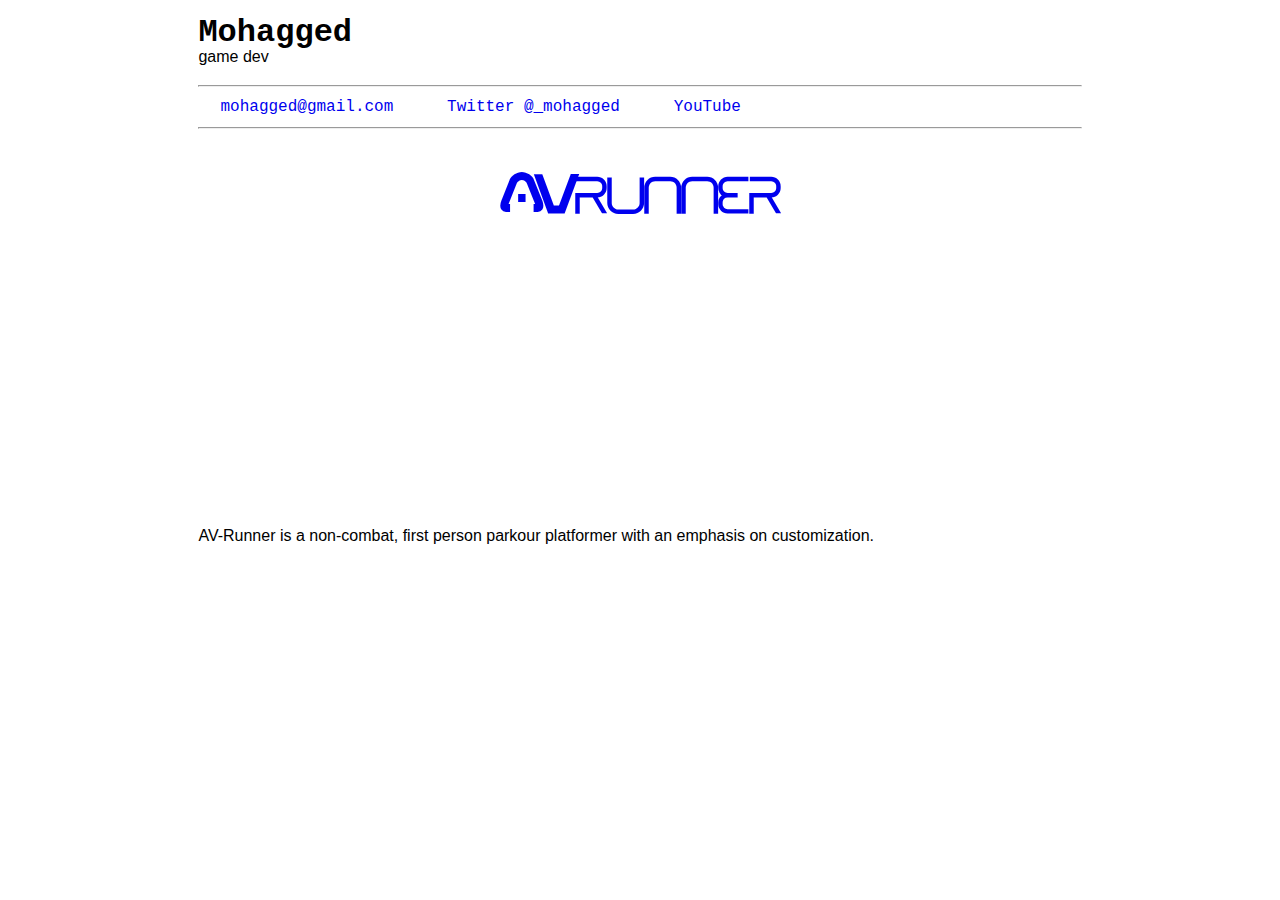
==== index.html @ 0fca0d49 "updated game description text" ====
<!DOCTYPE html>
<html>
<head>
	<title>Mohagged</title>
	<link rel="stylesheet" type="text/css" href="index.css">
<body>
	<h1 style="margin-bottom: 0%; padding-bottom: 0%;">Mohagged</h1>
	<p style="margin-top: 0%; padding-top: 0%;">game dev</p>

	<hr>

	<!-- contact -->
	<div class="contact">
		<ul>
			<li><a href="mailto:mohagged@gmail.com">mohagged@gmail.com</a></li>
			<li><a href="https://twitter.com/_mohagged">Twitter @_mohagged</a></li>
			<li><a href="https://www.youtube.com/channel/UCcjRN8PCbwifWlkvOE55gag">YouTube</a></li>
		</ul>
	</div>

	<hr>

	<!-- games -->
	<h2><a href="http://www.av-runner.com">AVrunner</a></h2>

	<iframe width="427" height="240" src="https://www.youtube.com/embed/rJ1HJ8F0hzM?list=PLpTggLw8cfKmBmSY4twegCQ4Zf7y_hsKI" frameborder="0" allowfullscreen></iframe>

	<p>AV-Runner is a non-combat, first person parkour platformer with an emphasis on customization.</p>

	<footer><br></footer>

</body>

<script>
  (function(i,s,o,g,r,a,m){i['GoogleAnalyticsObject']=r;i[r]=i[r]||function(){
  (i[r].q=i[r].q||[]).push(arguments)},i[r].l=1*new Date();a=s.createElement(o),
  m=s.getElementsByTagName(o)[0];a.async=1;a.src=g;m.parentNode.insertBefore(a,m)
  })(window,document,'script','https://www.google-analytics.com/analytics.js','ga');

  ga('create', 'UA-89571193-1', 'auto');
  ga('send', 'pageview');

</script>

</html>
---- index.css ----
@font-face{
    font-family: "Digitall";
    src: url('Digitall.ttf'),
    url('Digitall.eot'); /* IE */
}

body{
	font-family: "Courier New";
	line-height:1.5em;
	max-width:69%;
	padding:0 2%;
	margin:auto;
}

iframe {
	width: 100%;
}

h2 {
	font-family: "Digitall";
	text-align: center;
	font-size: 400%;
}

h3 {
	text-align: center;
	font-size: 200%;
}

p {
	font-family: "Lucida Sans Unicode", sans-serif;
}

a{
	text-decoration: none;
}

a:hover {
	color:white;
	background-color: black;
}

.contact {
	text-align: left;
}

.contact ul {
	padding: 0;
	margin: 0;
	list-style-type: none;
}

.contact li {
	display: inline;
	padding-left: 2.5%;
	padding-right: 2.5%;
}

footer {
	margin-bottom: 4%;
}
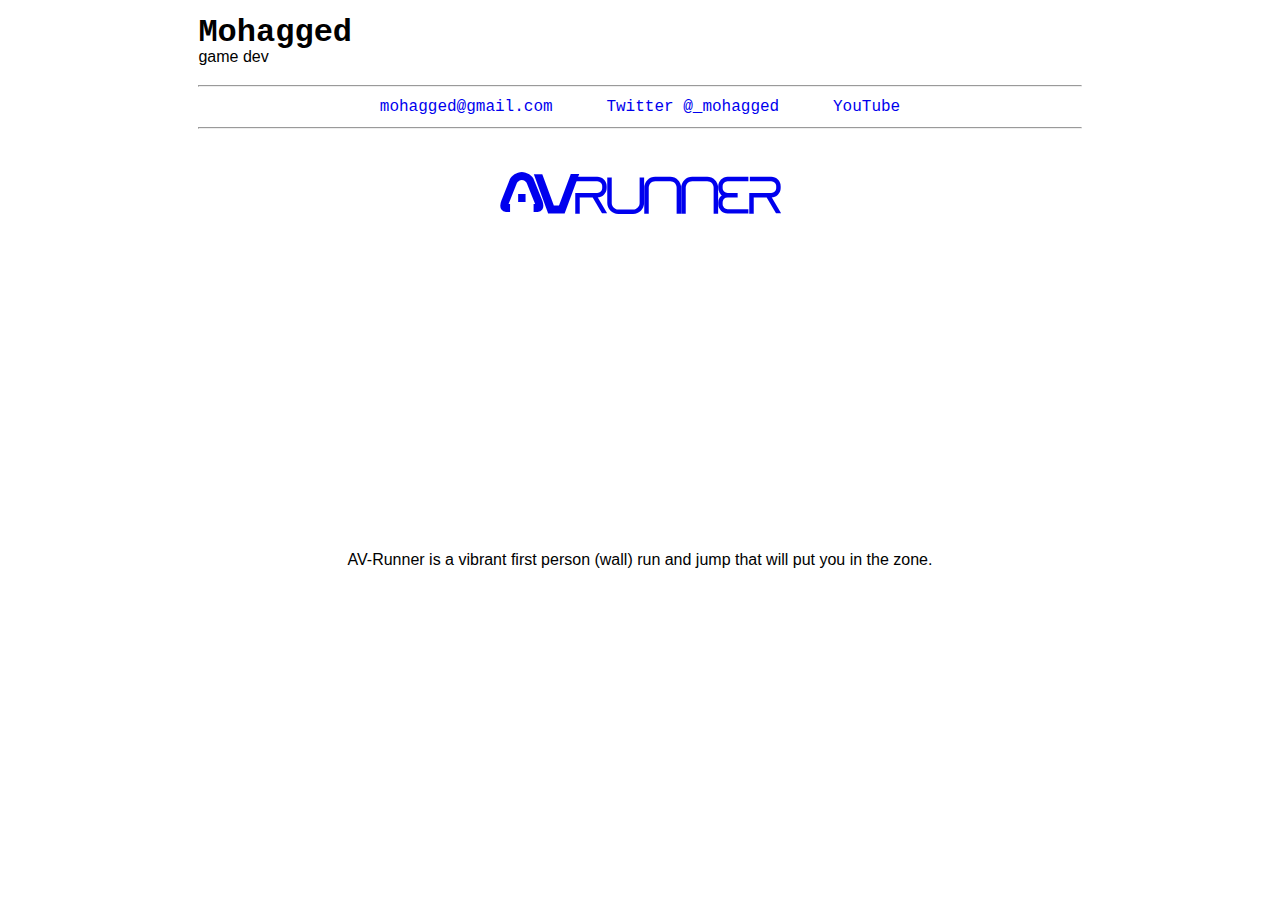
==== commit 80f9c9b8: "pages update with footage from Alpha Demo 10" ====
--- a/index.html
+++ b/index.html
@@ -23,9 +23,12 @@
 	<!-- games -->
 	<h2><a href="http://www.av-runner.com">AVrunner</a></h2>
 
-	<iframe width="427" height="240" src="https://www.youtube.com/embed/rJ1HJ8F0hzM?list=PLpTggLw8cfKmBmSY4twegCQ4Zf7y_hsKI" frameborder="0" allowfullscreen></iframe>
+	<iframe width="427" height="240" src="https://www.youtube.com/embed/tC2NM3r-CD0?list=PLpTggLw8cfKndyhA8bgb3pt-IZqxW7Un_&amp;ecver=2" frameborder="0" allowfullscreen></iframe>
 
-	<p>AV-Runner is a non-combat, first person parkour platformer with an emphasis on customization.</p>
+	<br><br>
+	<p style="text-align:center">AV-Runner is a vibrant first person (wall) run and jump that will put you in the zone.</p>
+	<br>
+
 
 	<footer><br></footer>
 
--- a/index.css
+++ b/index.css
@@ -41,7 +41,7 @@
 }
 
 .contact {
-	text-align: left;
+	text-align: center;
 }
 
 .contact ul {
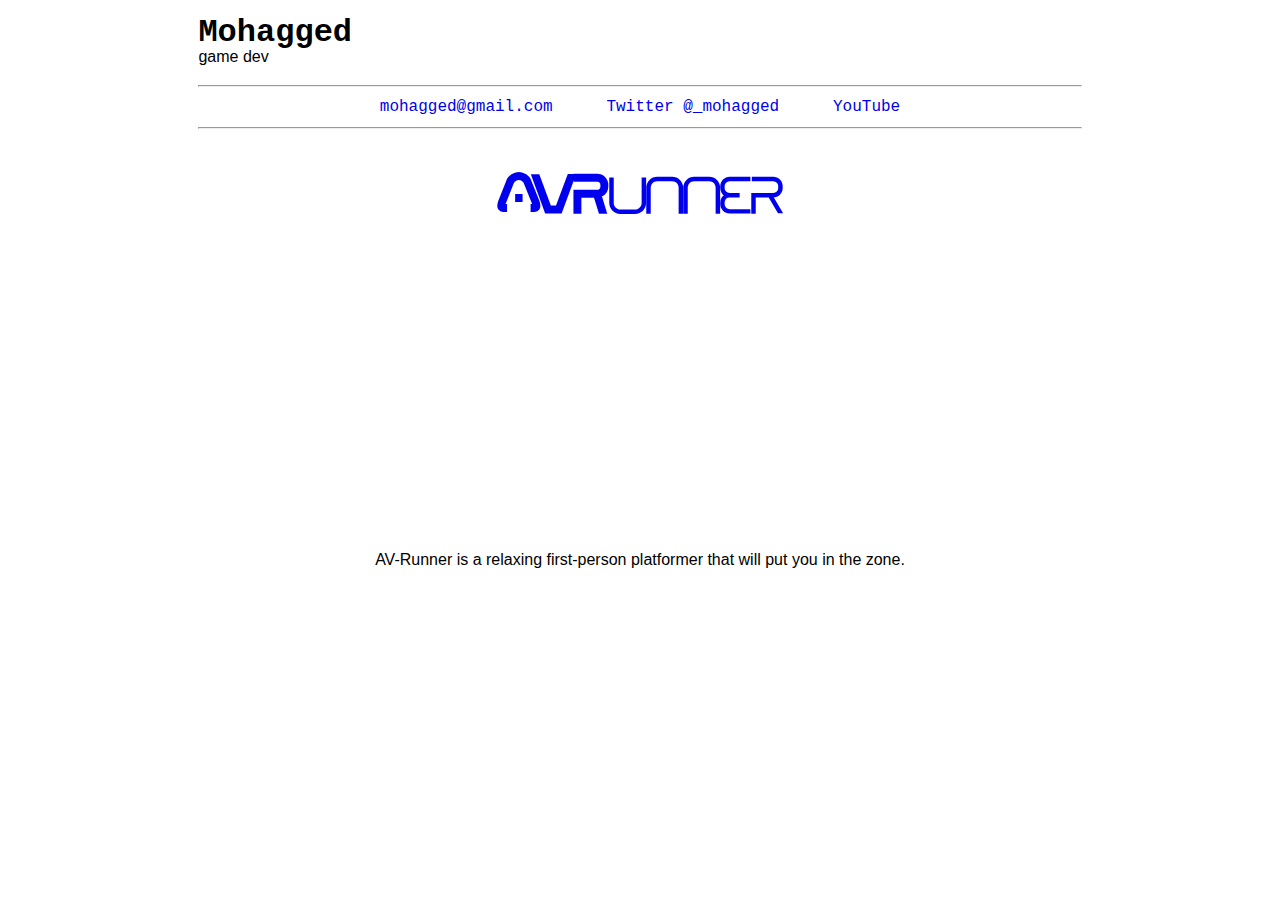
==== commit f0ed731a: "First Update for Demo Alpha 11" ====
--- a/index.html
+++ b/index.html
@@ -20,13 +20,35 @@
 
 	<hr>
 
+		<!-- Begin Mailchimp Signup Form
+	<link href="//cdn-images.mailchimp.com/embedcode/classic-10_7.css" rel="stylesheet" type="text/css">
+	<style type="text/css">
+		#mc_embed_signup{background:#fff; clear:left; font:14px Helvetica,Arial,sans-serif; }
+		/* Add your own Mailchimp form style overrides in your site stylesheet or in this style block.
+		   We recommend moving this block and the preceding CSS link to the HEAD of your HTML file. */
+	</style>
+
+	<div id="mc_embed_signup">
+	<form action="https://mohagged.us19.list-manage.com/subscribe/post?u=2ba4a68c3cd94425430763e43&amp;id=320be6af2d" method="post" id="mc-embedded-subscribe-form" name="mc-embedded-subscribe-form" class="validate" target="_blank" novalidate>
+	    <div id="mc_embed_signup_scroll">
+
+		<div class="contact">
+
+		<!-- real people should not fill this in and expect good things - do not remove this or risk form bot signups - - >
+	    <div style="position: absolute; left: -5000px;" aria-hidden="true"><input type="text" name="b_2ba4a68c3cd94425430763e43_320be6af2d" tabindex="-1" value=""></div>
+	    <div class="clear"><input type="submit" value="Subscribe to email list" name="subscribe" id="mc-embedded-subscribe" class="button"></div>
+	</div>
+	</form>
+	</div>
+		<!--End mc_embed_signup-->
+
 	<!-- games -->
-	<h2><a href="http://www.av-runner.com">AVrunner</a></h2>
+	<h2><a href="http://www.av-runner.com">AVRunner</a></h2>
 
-	<iframe width="427" height="240" src="https://www.youtube.com/embed/tC2NM3r-CD0?list=PLpTggLw8cfKndyhA8bgb3pt-IZqxW7Un_&amp;ecver=2" frameborder="0" allowfullscreen></iframe>
+	<iframe width="427" height="240" src="https://www.youtube.com/embed/rHgQHcsO570?list=PLpTggLw8cfKndyhA8bgb3pt-IZqxW7Un_&amp;ecver=2" frameborder="0" allowfullscreen></iframe>
 
 	<br><br>
-	<p style="text-align:center">AV-Runner is a vibrant first person (wall) run and jump that will put you in the zone.</p>
+	<p style="text-align:center">AV-Runner is a relaxing first-person platformer that will put you in the zone.</p>
 	<br>
 
 
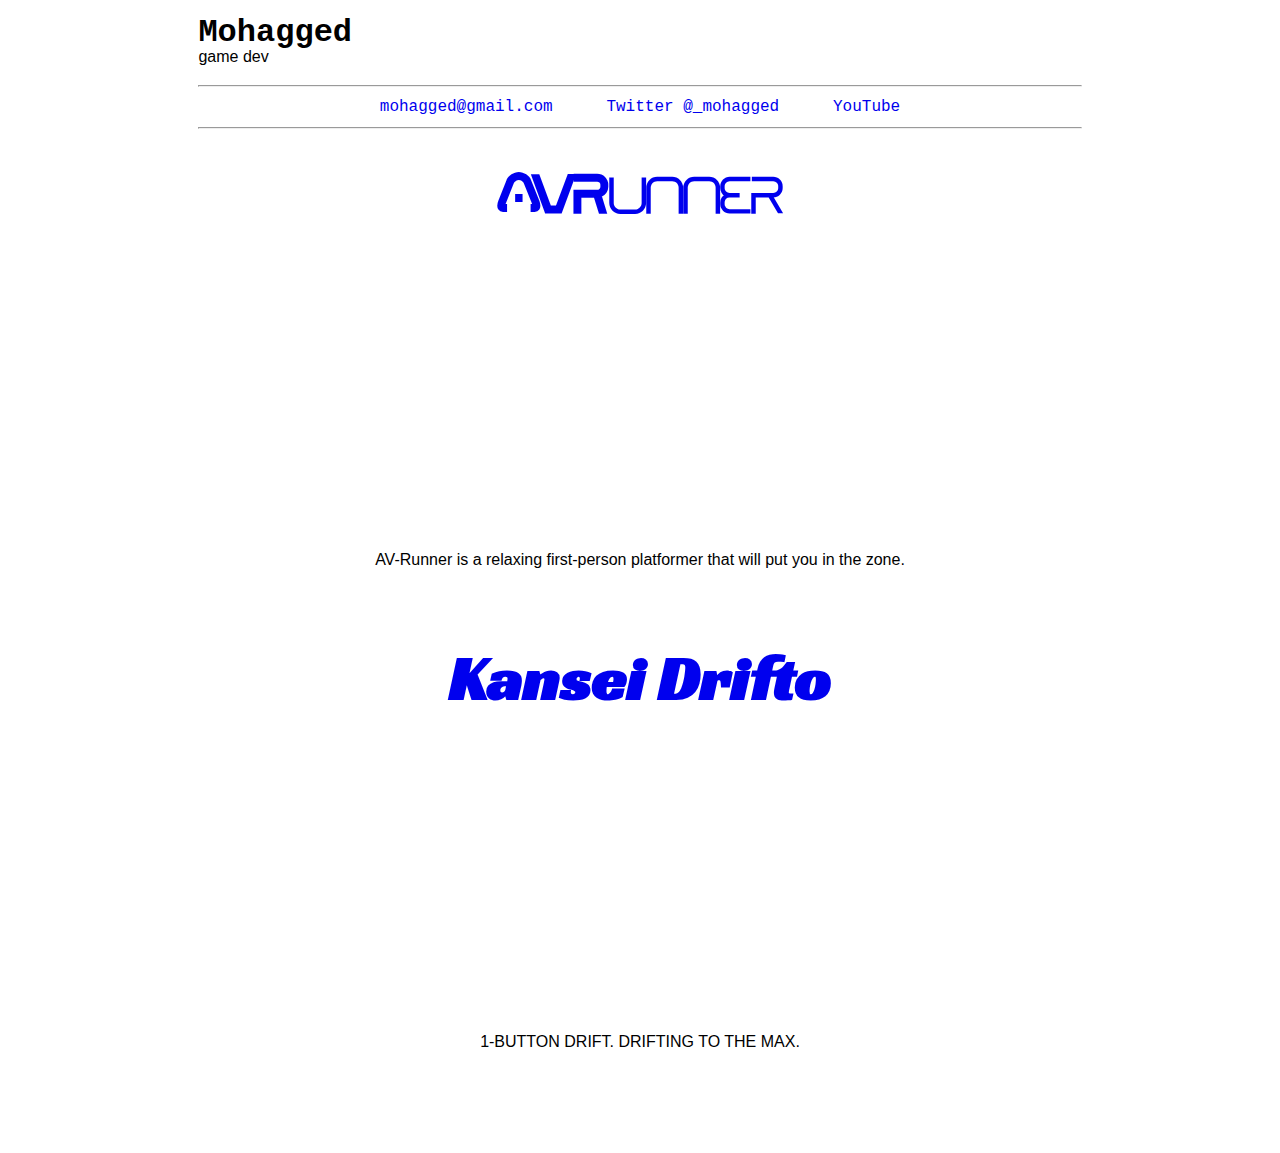
==== commit d1d3f84f: "added Kansei Drifto" ====
--- a/index.html
+++ b/index.html
@@ -51,11 +51,20 @@
 	<p style="text-align:center">AV-Runner is a relaxing first-person platformer that will put you in the zone.</p>
 	<br>
 
+	<h2 style="font-family:RacingSansOne"><a href="https://mohagged.itch.io/kansei-drifto">Kansei Drifto</a></h2>
+
+	<iframe width="427" height="240" src="https://www.youtube.com/embed/C2_693_rXIo" title="YouTube video player" frameborder="0" allow="accelerometer; autoplay; clipboard-write; encrypted-media; gyroscope; picture-in-picture" allowfullscreen></iframe>
+
+	<br><br>
+	<p style="text-align:center">1-BUTTON DRIFT. DRIFTING TO THE MAX.</p>
+	<br>
+
 
 	<footer><br></footer>
 
 </body>
 
+<!-- goolge analytics; disabled for now
 <script>
   (function(i,s,o,g,r,a,m){i['GoogleAnalyticsObject']=r;i[r]=i[r]||function(){
   (i[r].q=i[r].q||[]).push(arguments)},i[r].l=1*new Date();a=s.createElement(o),
@@ -66,5 +75,6 @@
   ga('send', 'pageview');
 
 </script>
+-->
 
 </html>--- a/index.css
+++ b/index.css
@@ -3,6 +3,13 @@
     src: url('Digitall.ttf'),
     url('Digitall.eot'); /* IE */
 }
+
+@font-face{
+    font-family: "RacingSansOne";
+    src: url('RacingSansOne-Regular.ttf'),
+    url('RacingSansOne-Regular.eot'); /* IE */
+}
+
 
 body{
 	font-family: "Courier New";
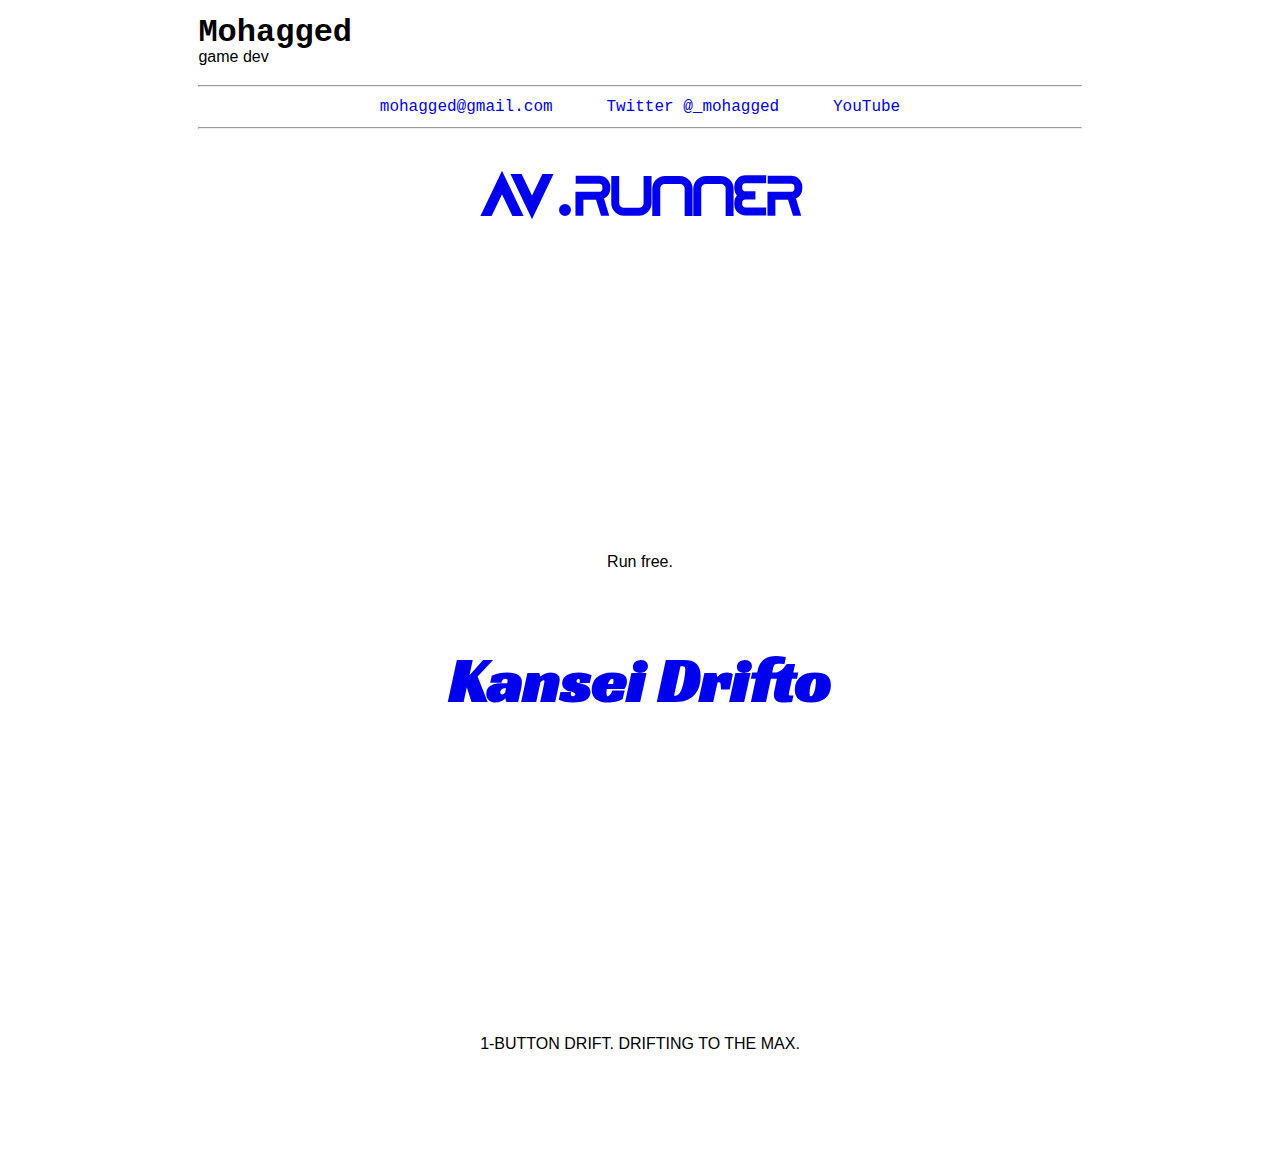
==== commit 9361ed59: "steam earlyaccess part 1" ====
--- a/index.html
+++ b/index.html
@@ -43,12 +43,12 @@
 		<!--End mc_embed_signup-->
 
 	<!-- games -->
-	<h2><a href="http://www.av-runner.com">AVRunner</a></h2>
+	<h2><a href="http://www.av-runner.com"><span style="font-family:Game of Squids">AV.</span>RUNNER</a></h2>
 
 	<iframe width="427" height="240" src="https://www.youtube.com/embed/rHgQHcsO570?list=PLpTggLw8cfKndyhA8bgb3pt-IZqxW7Un_&amp;ecver=2" frameborder="0" allowfullscreen></iframe>
 
 	<br><br>
-	<p style="text-align:center">AV-Runner is a relaxing first-person platformer that will put you in the zone.</p>
+	<p style="text-align:center">Run free.</p>
 	<br>
 
 	<h2 style="font-family:RacingSansOne"><a href="https://mohagged.itch.io/kansei-drifto">Kansei Drifto</a></h2>
--- a/index.css
+++ b/index.css
@@ -2,6 +2,12 @@
     font-family: "Digitall";
     src: url('Digitall.ttf'),
     url('Digitall.eot'); /* IE */
+}
+
+@font-face{
+    font-family: "Game Of Squids";
+    src: url('Game Of Squids.ttf'),
+    url('Game Of Squids.eot'); /* IE */
 }
 
 @font-face{
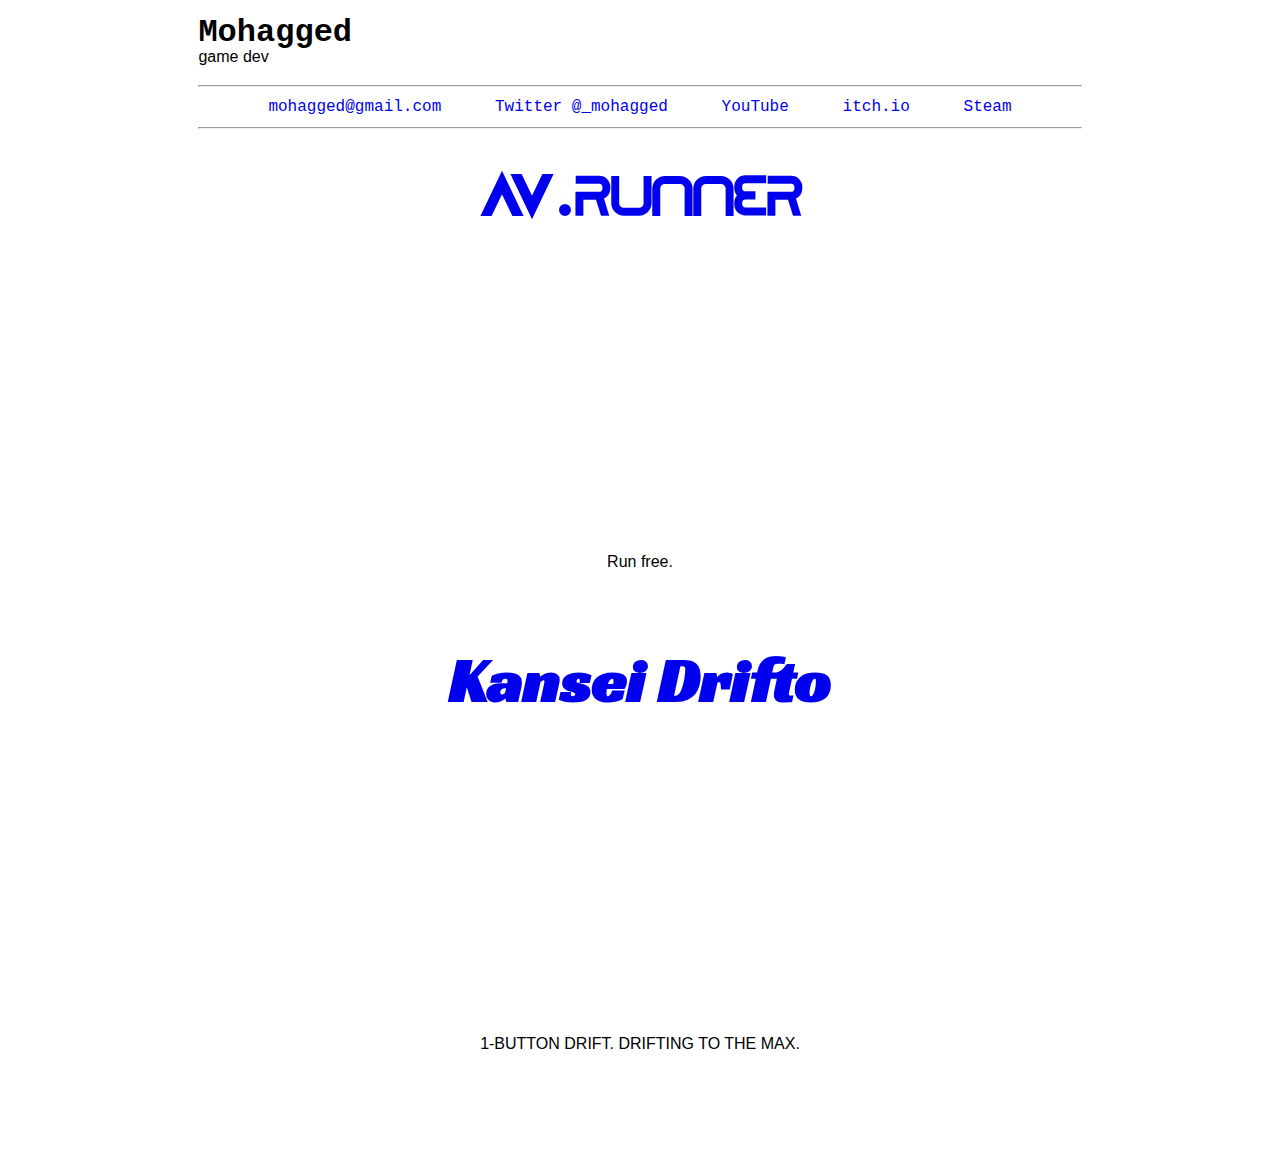
==== commit 70bcb4f9: "More steam added" ====
--- a/index.html
+++ b/index.html
@@ -15,6 +15,8 @@
 			<li><a href="mailto:mohagged@gmail.com">mohagged@gmail.com</a></li>
 			<li><a href="https://twitter.com/_mohagged">Twitter @_mohagged</a></li>
 			<li><a href="https://www.youtube.com/channel/UCcjRN8PCbwifWlkvOE55gag">YouTube</a></li>
+			<li><a href="https://mohagged.itch.io/">itch.io</li>
+			<li><a href="https://store.steampowered.com/search/?developer=Mohagged">Steam</a></li>
 		</ul>
 	</div>
 
